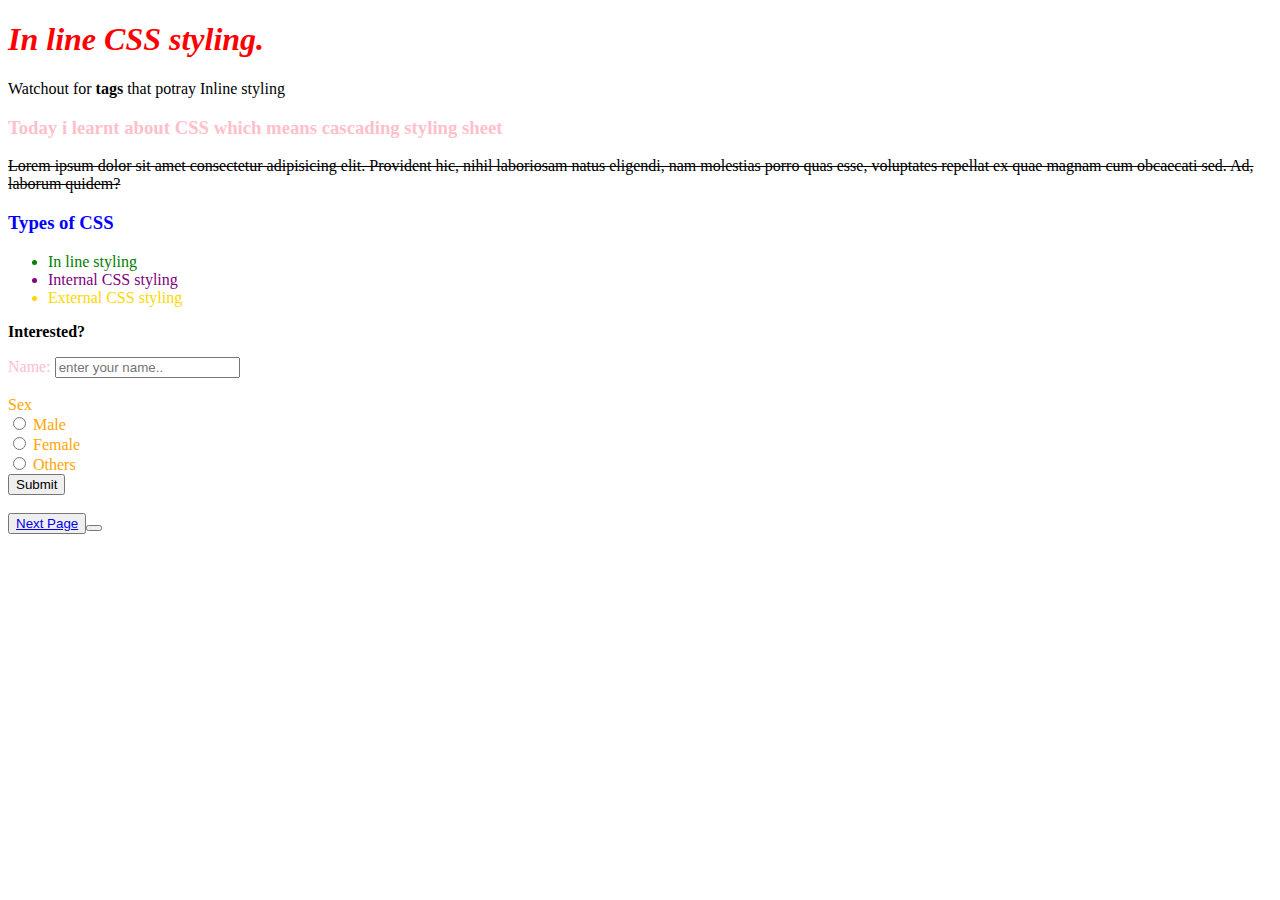
==== index.html @ 9b3ad368 "typesofcss" ====
<!DOCTYPE html>
<html lang="en">
<head>
    <meta charset="UTF-8">
    <meta http-equiv="X-UA-Compatible" content="IE=edge">
    <meta name="viewport" content="width=device-width, initial-scale=1.0">
    <title>Introduction to CSS</title>
   
<body>
    <div>
        <h1 style=color:red;  ><i>In line CSS styling.</i></h1> 
        <p> Watchout for <strong> tags</strong> that potray Inline styling</p> 
    </div>
    <div>
        <h3 style=color:pink;>Today i learnt about <b>CSS </b> which means cascading styling sheet</h3>
        <p><del>Lorem ipsum dolor sit amet consectetur adipisicing elit. Provident hic, nihil laboriosam natus eligendi, nam molestias porro quas esse, voluptates repellat ex quae magnam cum obcaecati sed. Ad, laborum quidem?</del></p>
    </div>
    <div>
        <h3 style=color:blue;> Types of <emp>CSS </emp> </h3>
        <p><ul>
            <li style=color:green;>In line styling</li>
            <li style=color:purple;>Internal CSS  styling</li>
            <li style=color:gold;>External CSS styling</li>
        </ul></p>
    </div>
    <div>
        <p> <b>Interested?</b></p>
    </div>
    <form>
        <div style=color:pink;>
            <label for="Name">Name:</label>
            <input type= "text" id= "Name" placeholder="enter your name.."/> <br>
        </div>
        <div style=color:orange;>
            <br>
            <label for="gender">Sex</label> <br>
            <input type= "radio" id= "Male" name= "gender"/> Male <br>
            <input type= "radio" id= "Female" name= "gender"/> Female <br>
            <input type= "radio" id= "Others" name= "gender"/> Others <br>
        </div>
        <div> 
            <button type="submit">Submit</button> 
        </div>
    </form>
    <div>
        <br>
      <button type="button"><a href="./index2.html">Next Page</a><button>
    </div>

</body>
</html>
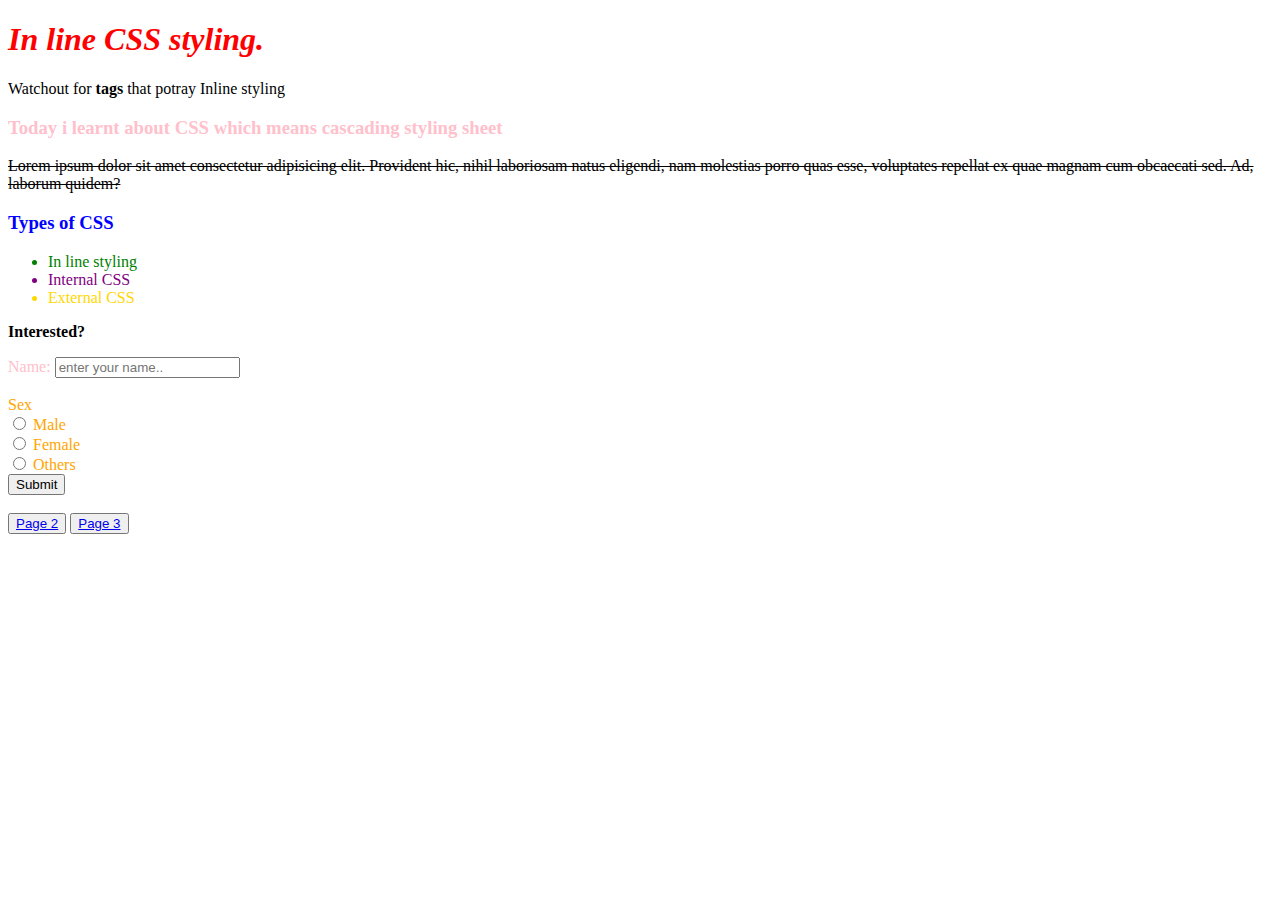
==== commit bcd4b016: "updates" ====
--- a/index.html
+++ b/index.html
@@ -19,8 +19,8 @@
         <h3 style=color:blue;> Types of <emp>CSS </emp> </h3>
         <p><ul>
             <li style=color:green;>In line styling</li>
-            <li style=color:purple;>Internal CSS  styling</li>
-            <li style=color:gold;>External CSS styling</li>
+            <li style=color:purple;>Internal CSS  </li>
+            <li style=color:gold;>External CSS </li>
         </ul></p>
     </div>
     <div>
@@ -44,7 +44,9 @@
     </form>
     <div>
         <br>
-      <button type="button"><a href="./index2.html">Next Page</a><button>
+      <button type="button"><a href="./index2.html">Page 2</a></button>
+      <button type="button"><a href="./index3.html">Page 3</a></button>
+
     </div>
 
 </body>
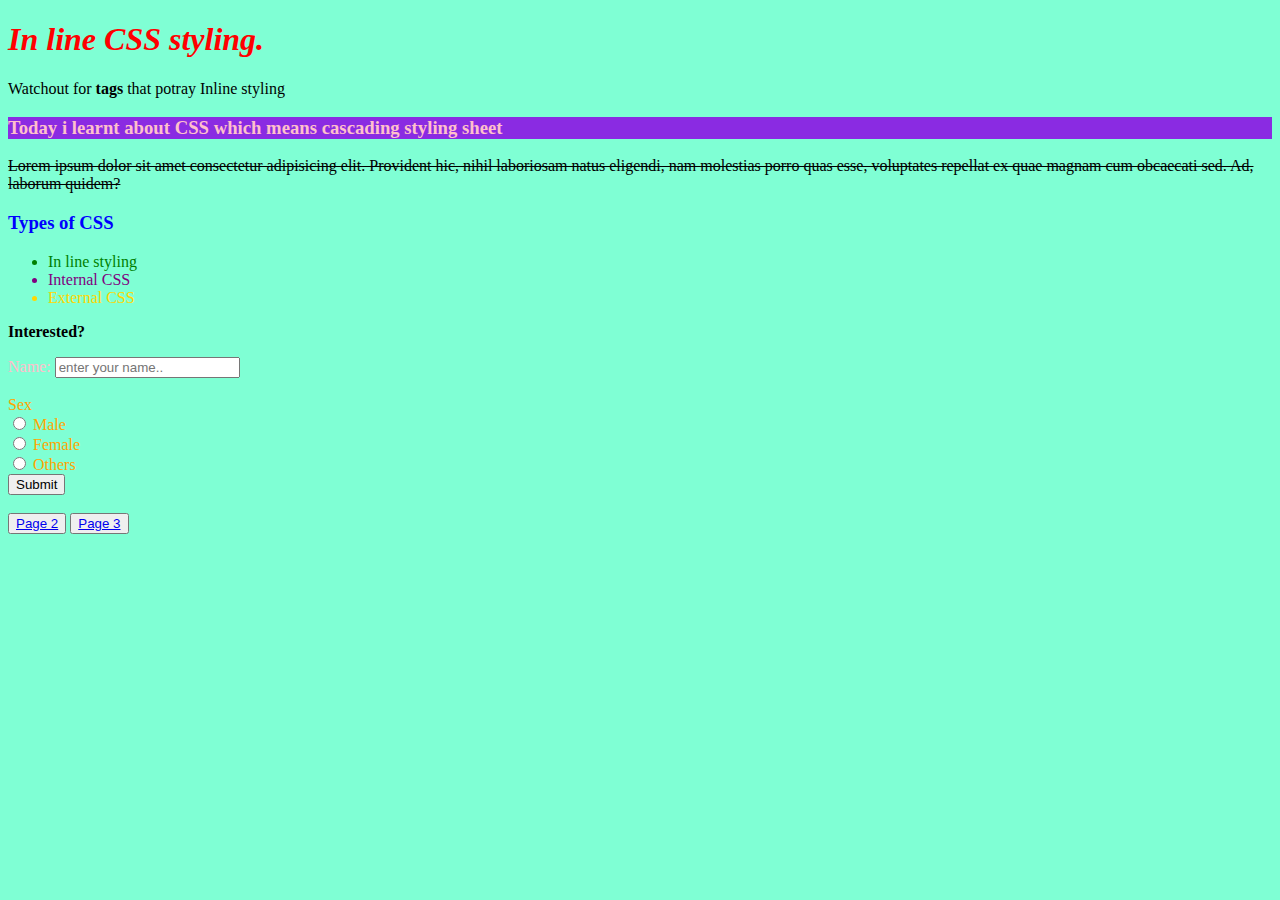
==== commit 83b0702f: "updates" ====
--- a/index.html
+++ b/index.html
@@ -6,13 +6,13 @@
     <meta name="viewport" content="width=device-width, initial-scale=1.0">
     <title>Introduction to CSS</title>
    
-<body>
+<body style="background-color: aquamarine;">
     <div>
         <h1 style=color:red;  ><i>In line CSS styling.</i></h1> 
         <p> Watchout for <strong> tags</strong> that potray Inline styling</p> 
     </div>
     <div>
-        <h3 style=color:pink;>Today i learnt about <b>CSS </b> which means cascading styling sheet</h3>
+        <h3 style="color:pink; background-color: blueviolet;">Today i learnt about <b>CSS </b> which means cascading styling sheet</h3>
         <p><del>Lorem ipsum dolor sit amet consectetur adipisicing elit. Provident hic, nihil laboriosam natus eligendi, nam molestias porro quas esse, voluptates repellat ex quae magnam cum obcaecati sed. Ad, laborum quidem?</del></p>
     </div>
     <div>
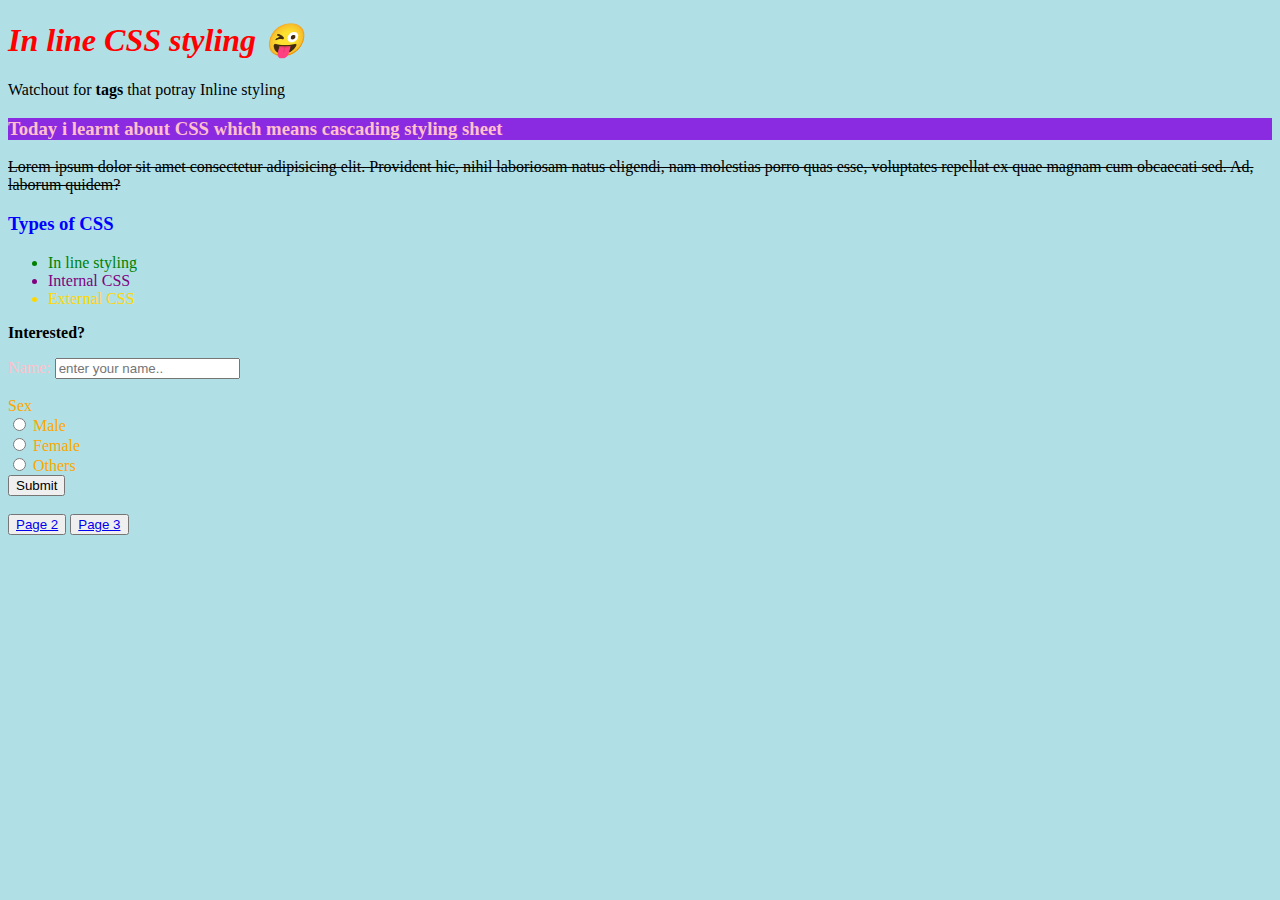
==== commit ad4854fb: "updated" ====
--- a/index.html
+++ b/index.html
@@ -6,9 +6,9 @@
     <meta name="viewport" content="width=device-width, initial-scale=1.0">
     <title>Introduction to CSS</title>
    
-<body style="background-color: aquamarine;">
+<body style="background-color: powderblue;">
     <div>
-        <h1 style=color:red;  ><i>In line CSS styling.</i></h1> 
+        <h1 style=color:red; ><i>In line CSS styling &#128540;</i></h1> 
         <p> Watchout for <strong> tags</strong> that potray Inline styling</p> 
     </div>
     <div>
